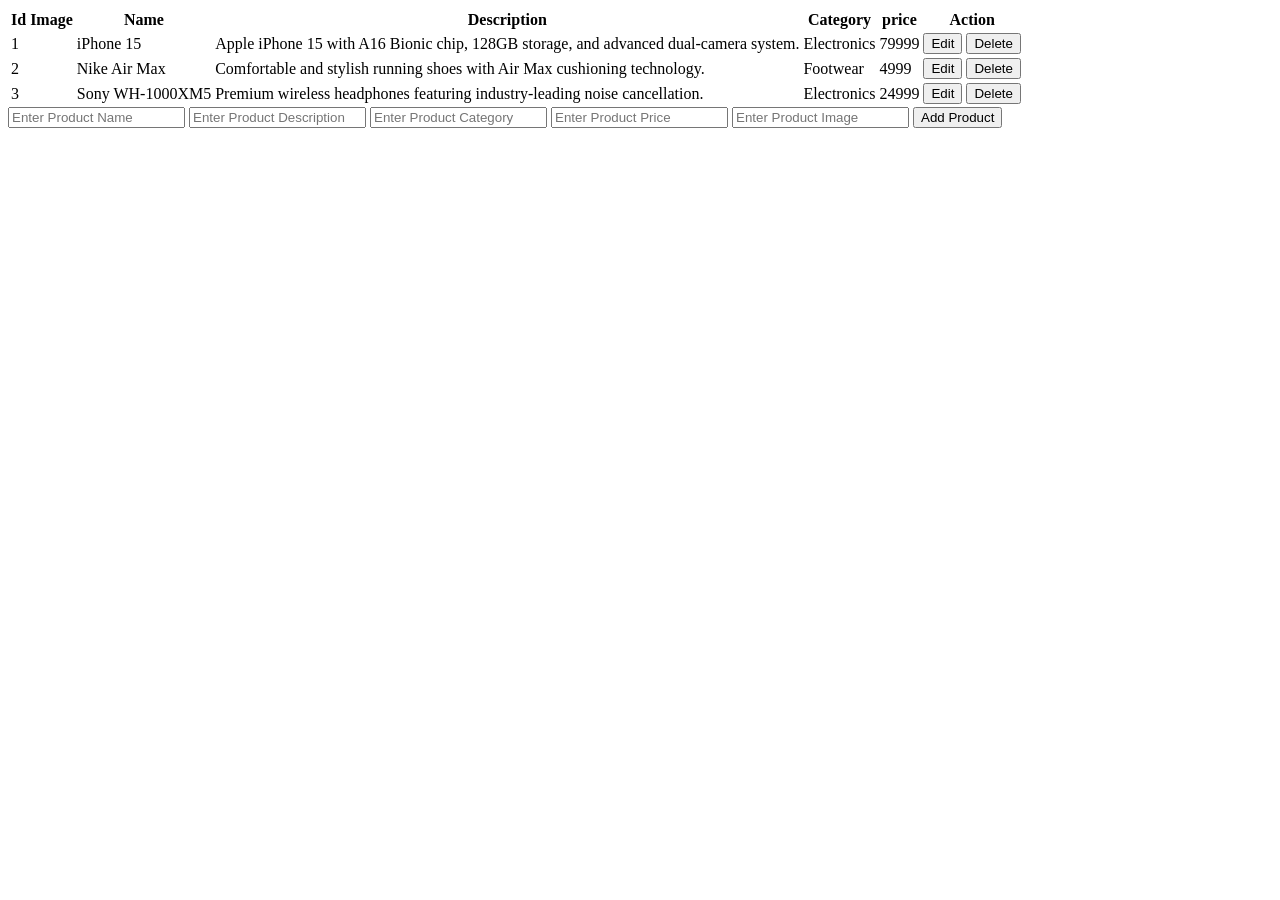
==== product-managment-2/index.html @ fdf6a009 "new" ====
<!DOCTYPE html>
<html lang="en">
<head>
    <meta charset="UTF-8">
    <meta name="viewport" content="width=device-width, initial-scale=1.0">
    <title>Product Managment</title>
</head>
<body>
    <table>
        <tr>
            <th>Id</th>
            <th>Image</th>
            <th>Name</th>
            <th>Description</th>
            <th>Category</th>
            <th>price</th>
            <th>Action</th>
        </tr>
        
        <tbody id="productTable"></tbody>
    </table>
    <div class="form">

        <input type="text" placeholder="Enter Product Name" id="Name">
        <input type="text" placeholder="Enter Product Description" id="Description">
        <input type="text" placeholder="Enter Product Category" id="Category">
        <input type="text" placeholder="Enter Product Price" id="Price">
        <input type="text" placeholder="Enter Product Image" id="Image">
        <button onclick="addProduct()" id="editbtn">Add Product</button>

    </div>

    <script src="script.js"></script>
    
</body>
</html>
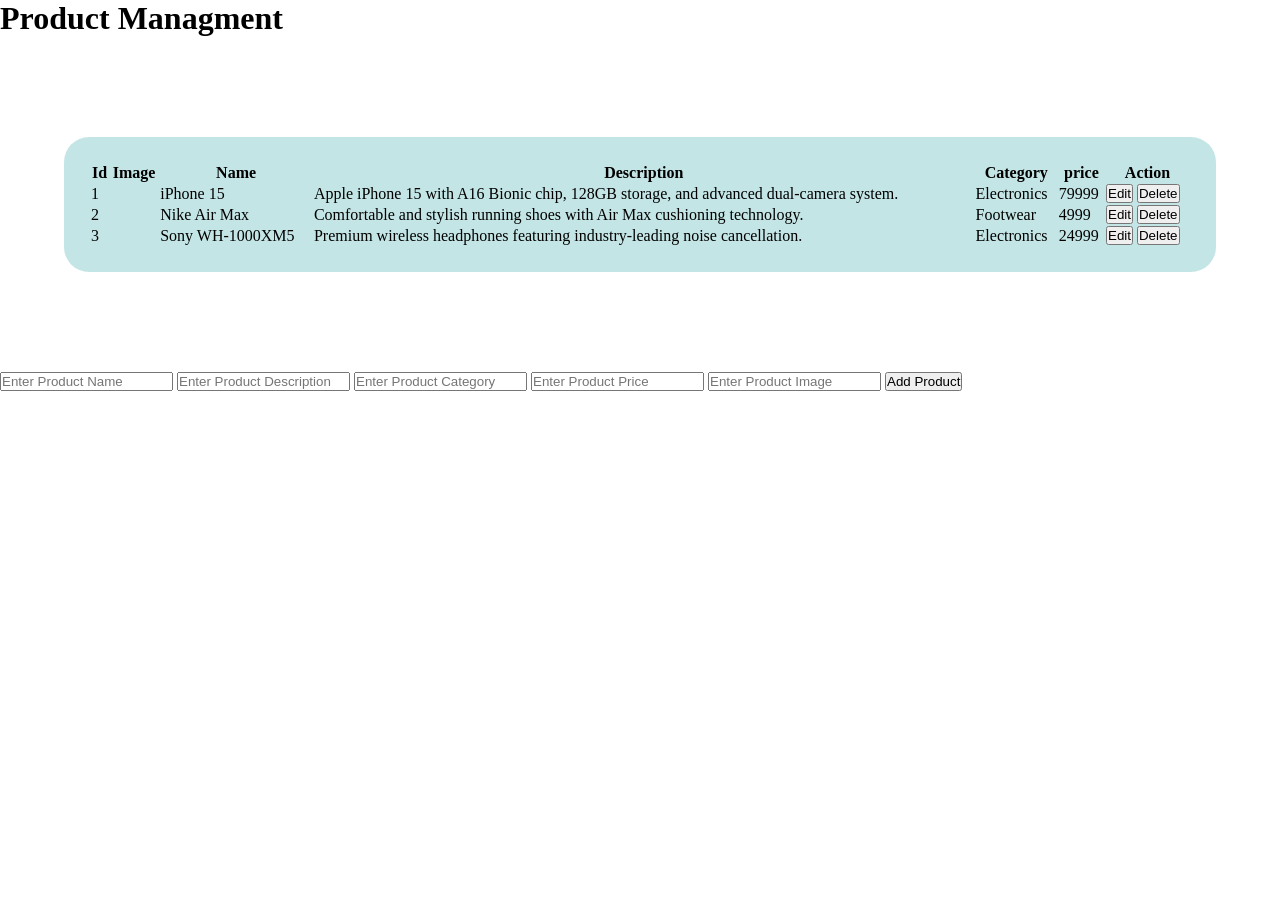
==== commit 181e069c: "new commit" ====
--- a/product-managment-2/index.html
+++ b/product-managment-2/index.html
@@ -4,8 +4,10 @@
     <meta charset="UTF-8">
     <meta name="viewport" content="width=device-width, initial-scale=1.0">
     <title>Product Managment</title>
+    <link rel="stylesheet" href="style.css">
 </head>
 <body>
+    <caption><h1>Product Managment</h1></caption>
     <table>
         <tr>
             <th>Id</th>
--- a/product-managment-2/style.css
+++ b/product-managment-2/style.css
@@ -0,0 +1,20 @@
+*{
+    margin: 0;
+    padding: 0;
+    box-sizing: border-box;
+}
+
+
+
+table {
+    width: 90%;
+    margin: 100px auto;
+    padding: 25px;
+    border-radius: 25px;
+    background-color: rgba(144, 207, 207, 0.532);
+}
+
+tr:hover{
+    background-color: bisque;
+}
+
